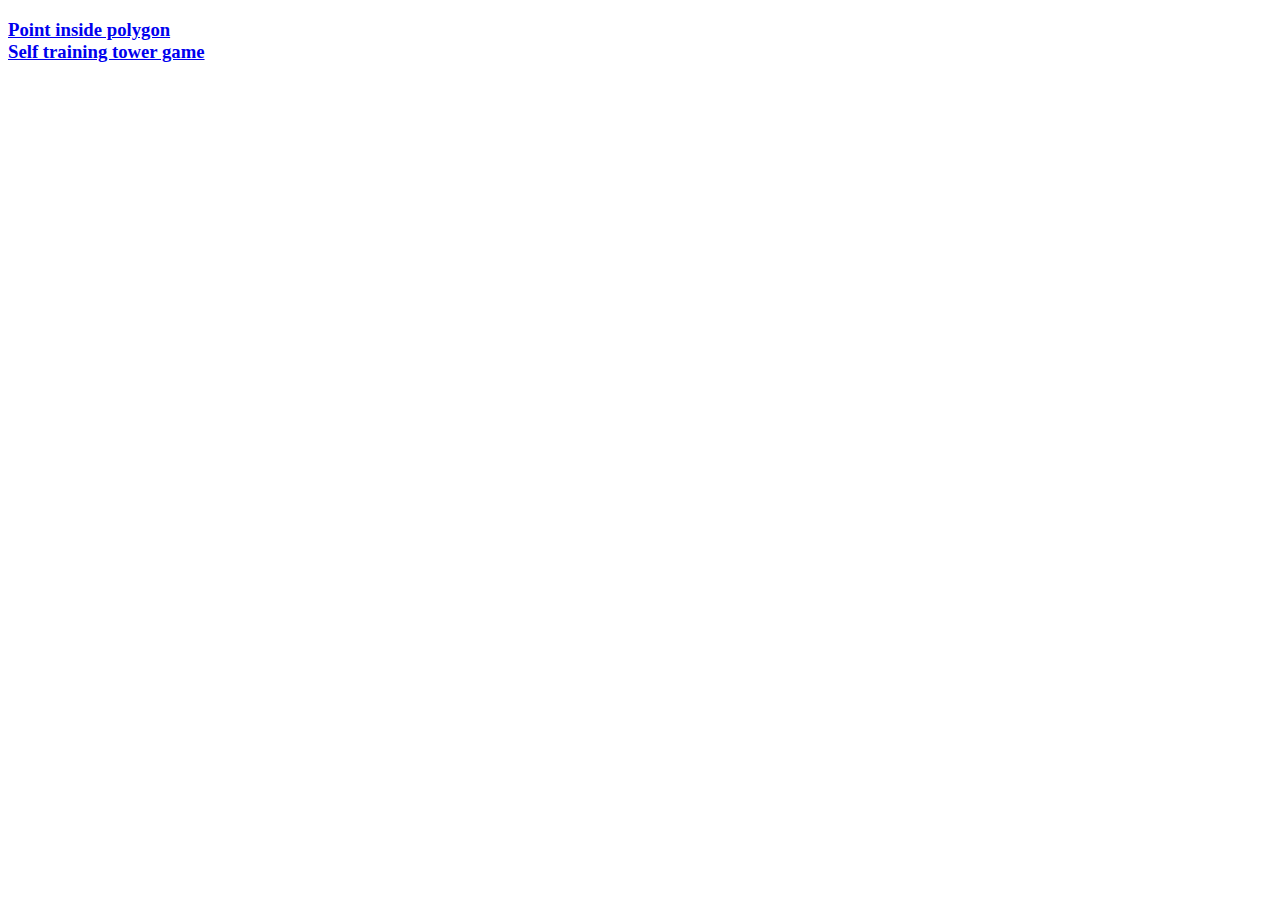
==== index.html @ c8943371 "Update index.html" ====
<!DOCTYPE html>
<html lang="">
  <head>
    <meta charset="utf-8">
    <meta name="viewport" content="width=device-width, initial-scale=1.0">
    <title>Projects p5.js</title>
    <style> body {padding: 0; margin: 50;} </style>
    <h3>
      <a href="point_inside_polygon/index.html">Point inside polygon</a>
      <br>
      <a href="nn_tower_game/index.html">Self training tower game</a>
    </h3>
  </head>
  <body>
  </body>
</html>
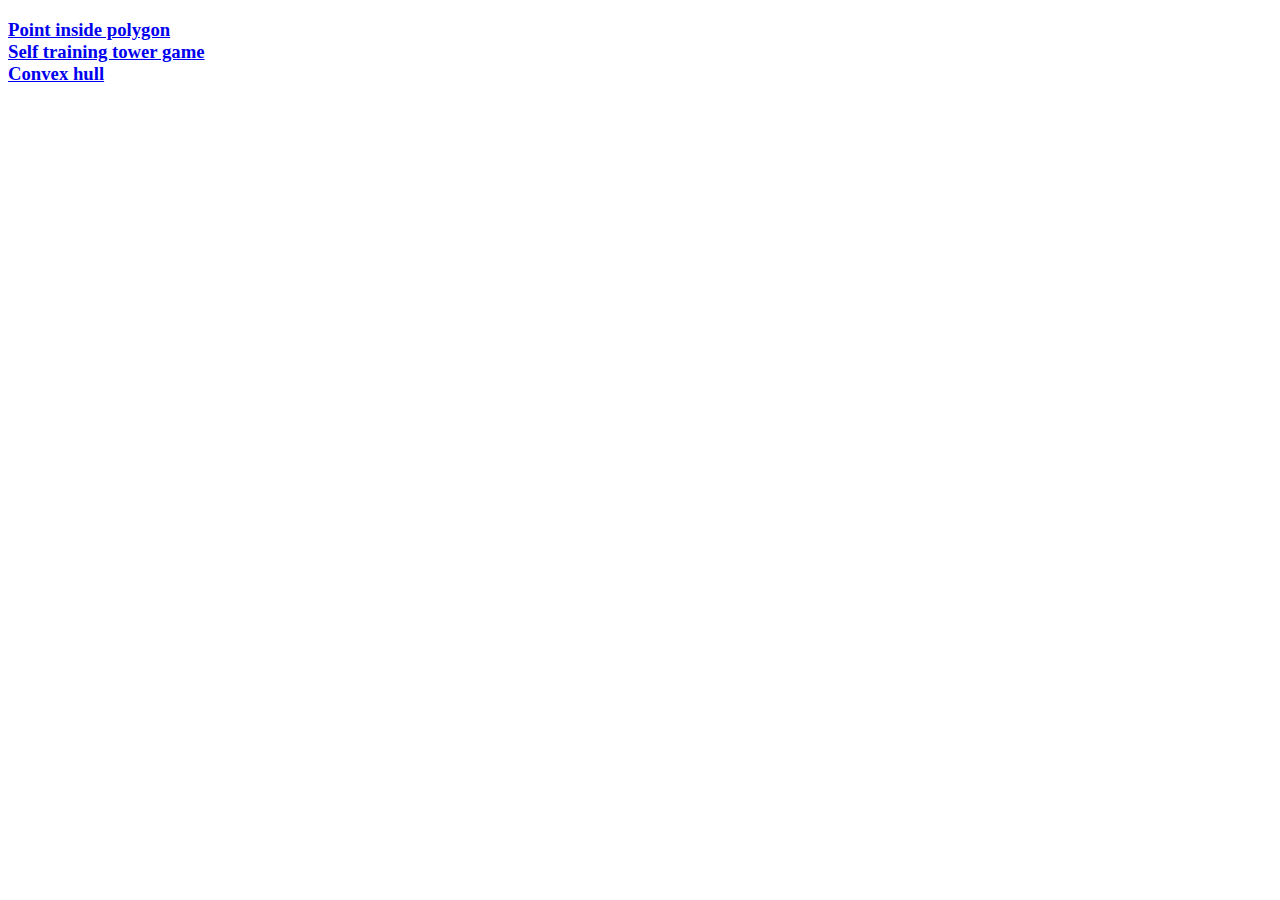
==== commit fd6e9a35: "Added convex hull" ====
--- a/index.html
+++ b/index.html
@@ -9,6 +9,8 @@
       <a href="point_inside_polygon/index.html">Point inside polygon</a>
       <br>
       <a href="nn_tower_game/index.html">Self training tower game</a>
+      <br>
+      <a href="convex_hull/index.html">Convex hull</a>
     </h3>
   </head>
   <body>
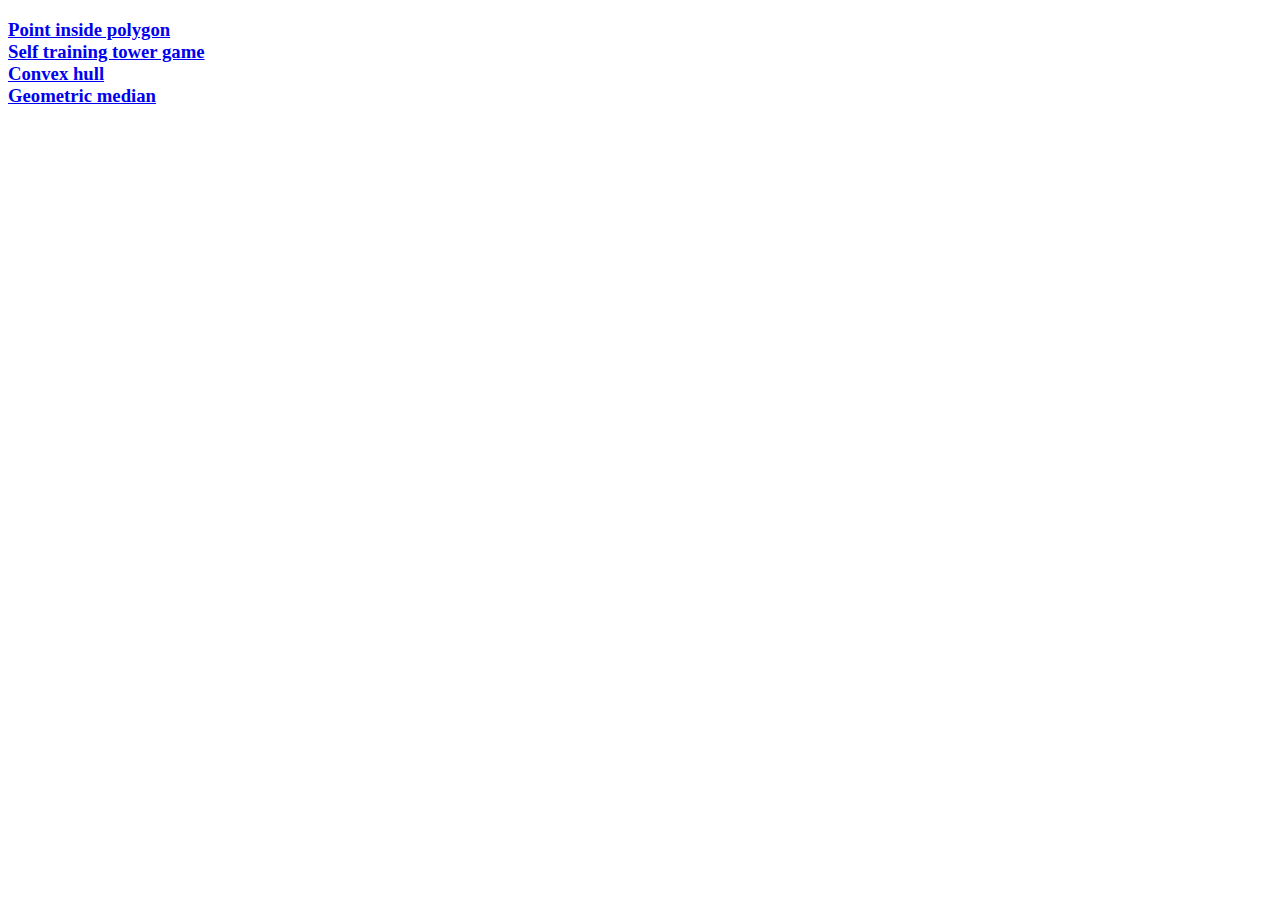
==== commit 802baf79: "Added geometric median algorithm" ====
--- a/index.html
+++ b/index.html
@@ -11,6 +11,8 @@
       <a href="nn_tower_game/index.html">Self training tower game</a>
       <br>
       <a href="convex_hull/index.html">Convex hull</a>
+      <br>
+      <a href="geometric_median/index.html">Geometric median</a>
     </h3>
   </head>
   <body>
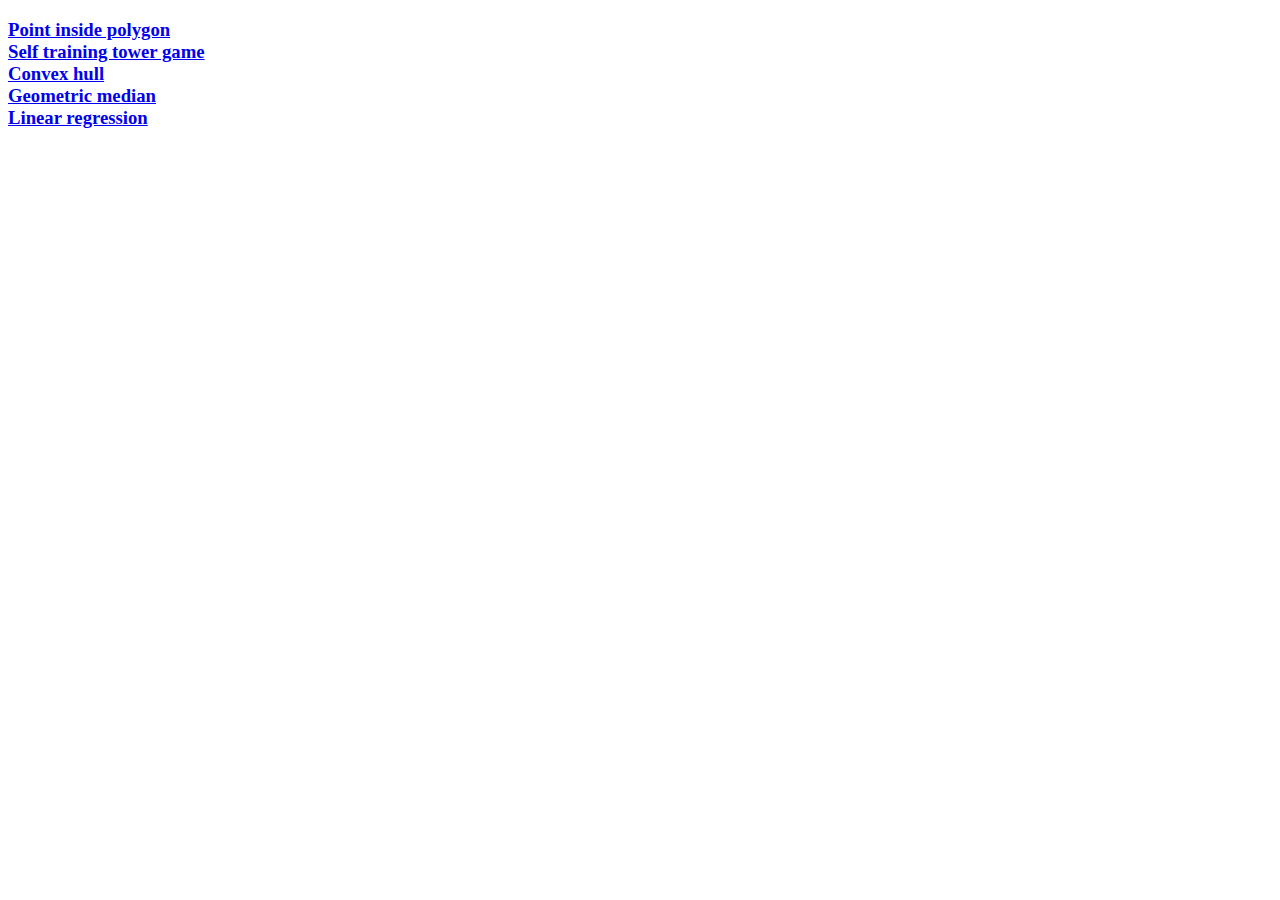
==== commit be9a9f6a: "Added linear regression algorithm" ====
--- a/index.html
+++ b/index.html
@@ -13,6 +13,8 @@
       <a href="convex_hull/index.html">Convex hull</a>
       <br>
       <a href="geometric_median/index.html">Geometric median</a>
+      <br>
+      <a href="linear_regression/index.html">Linear regression</a>
     </h3>
   </head>
   <body>
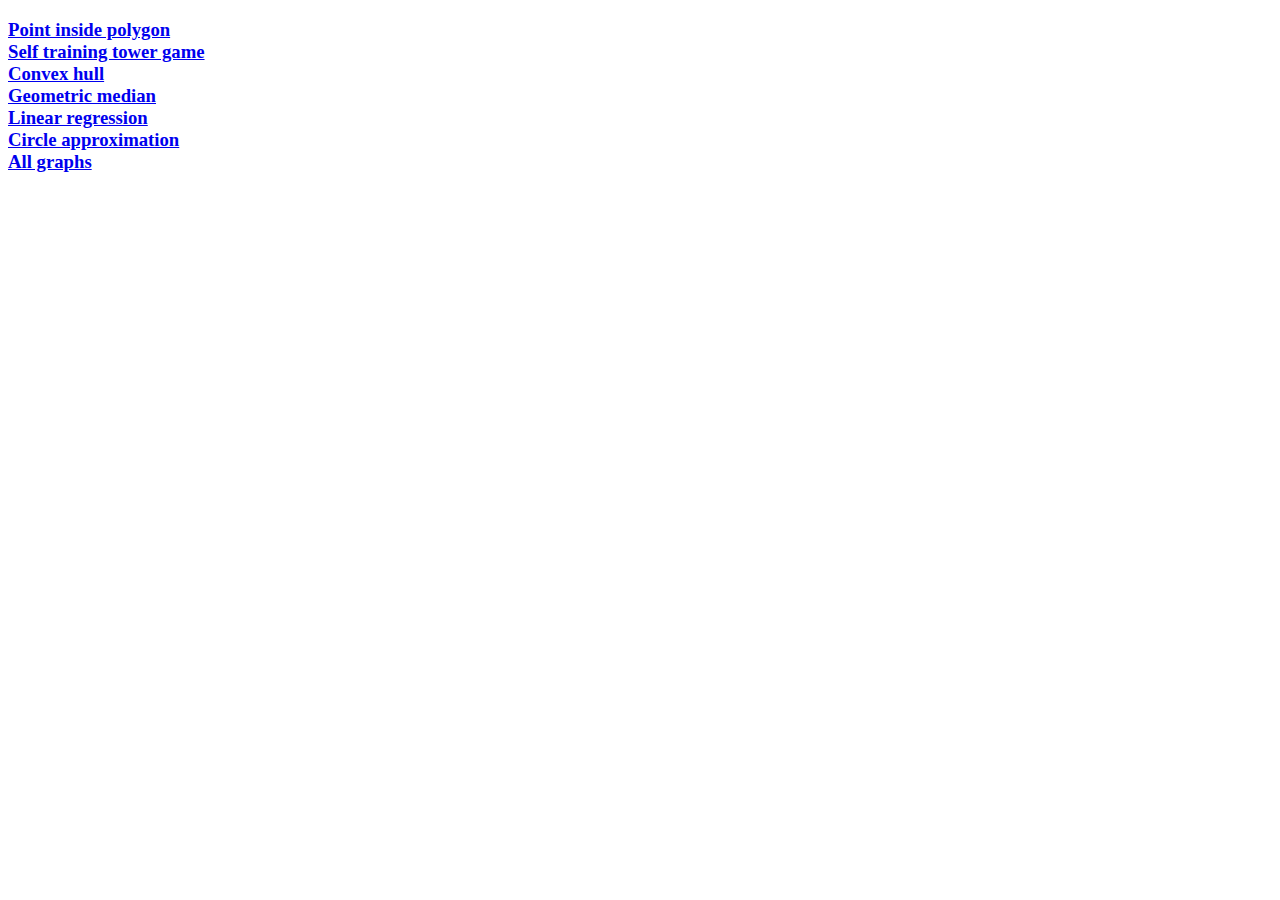
==== commit 16968ae2: "Few fixes" ====
--- a/index.html
+++ b/index.html
@@ -15,6 +15,10 @@
       <a href="geometric_median/index.html">Geometric median</a>
       <br>
       <a href="linear_regression/index.html">Linear regression</a>
+      <br>
+      <a href="circle_approximation/index.html">Circle approximation</a>
+      <br>
+      <a href="all_graphs/index.html">All graphs</a>
     </h3>
   </head>
   <body>
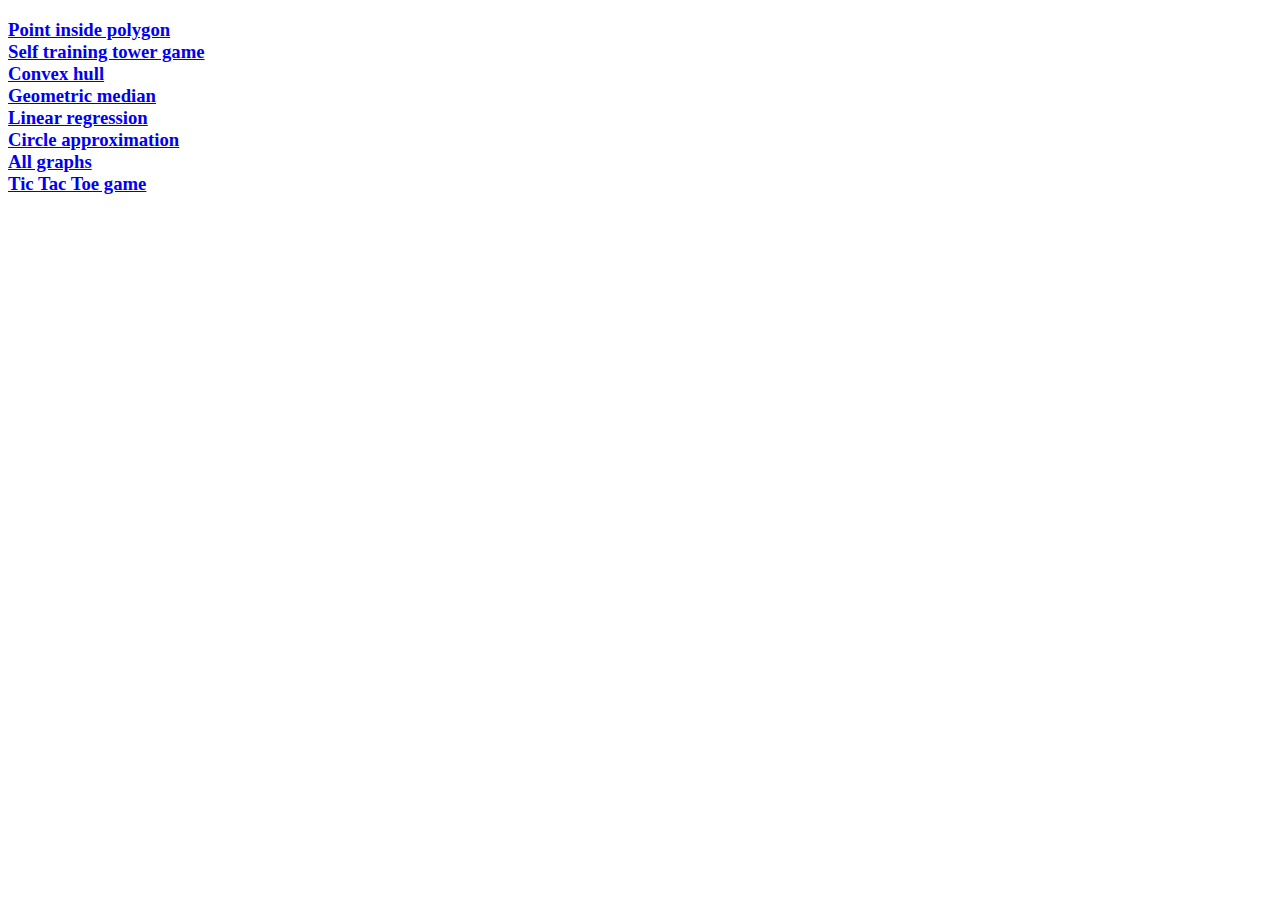
==== commit 4484ae8d: "Merged tic_tac_toe repository with this" ====
--- a/index.html
+++ b/index.html
@@ -19,6 +19,8 @@
       <a href="circle_approximation/index.html">Circle approximation</a>
       <br>
       <a href="all_graphs/index.html">All graphs</a>
+      <br>
+      <a href="tic_tac_toe/index.html">Tic Tac Toe game</a>
     </h3>
   </head>
   <body>
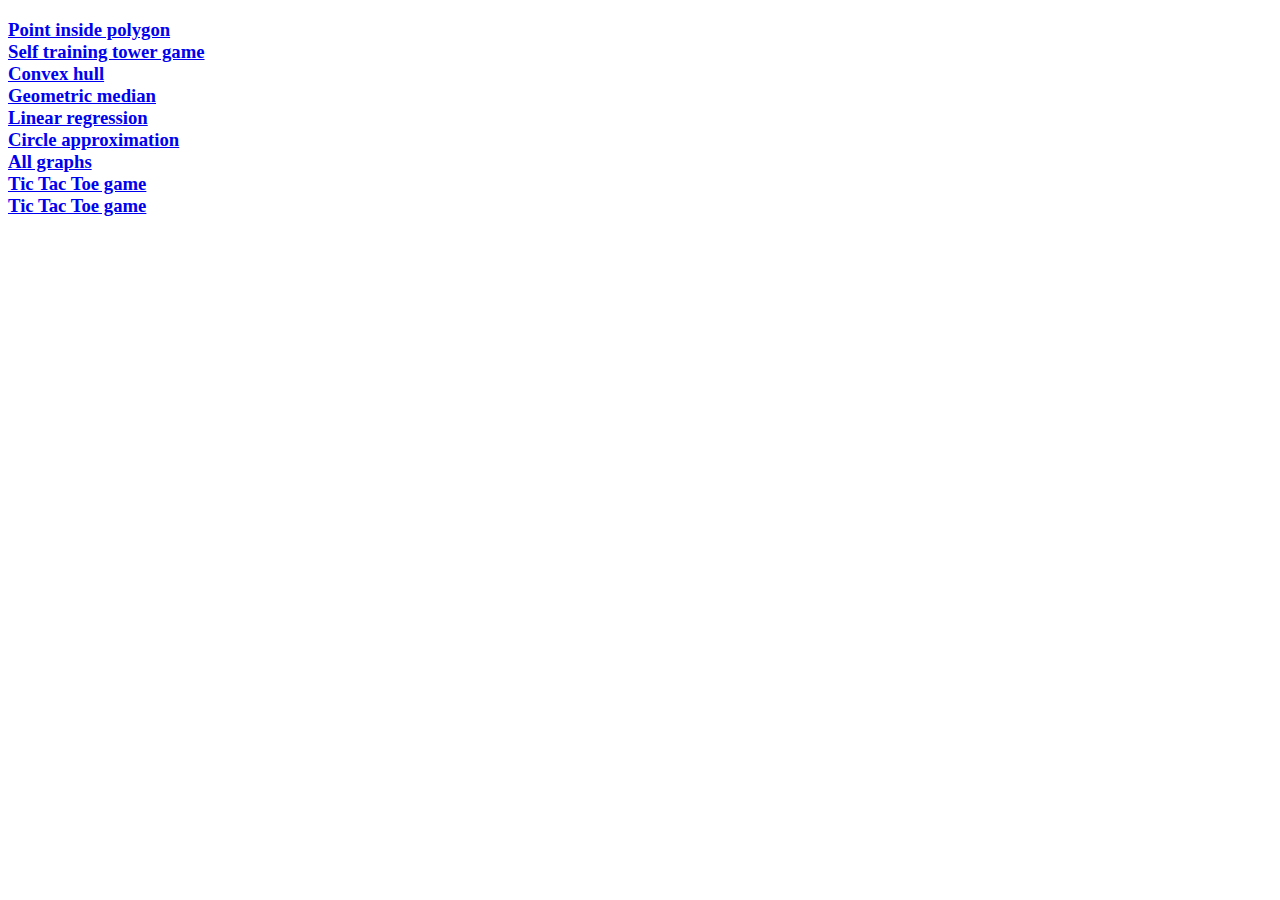
==== commit 377da3cb: "Added shapes and beats" ====
--- a/index.html
+++ b/index.html
@@ -21,6 +21,8 @@
       <a href="all_graphs/index.html">All graphs</a>
       <br>
       <a href="tic_tac_toe/index.html">Tic Tac Toe game</a>
+      <br>
+      <a href="shapes_and_beats/index.html">Tic Tac Toe game</a>
     </h3>
   </head>
   <body>
